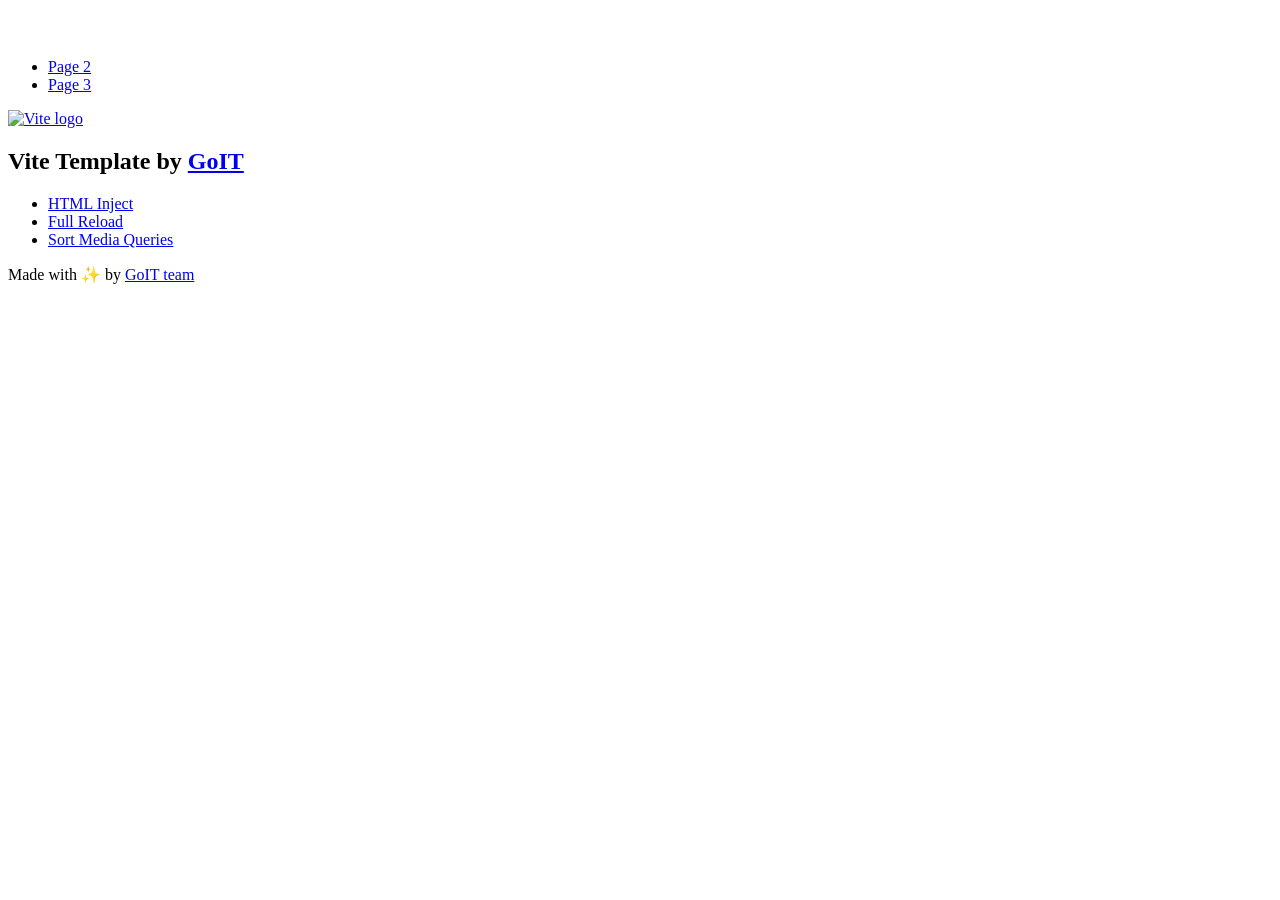
==== index.html @ a6c891bb "Deploying to gh-pages from @ YuliiaMaliarchuk/goit-js-hw-11@73f5b048e712a77d52a11f1eadeeac172c160aa9" ====
<!DOCTYPE html>
<html lang="en">
  <head>
    <meta charset="UTF-8" />
    <link rel="icon" type="image/svg+xml" href="/goit-js-hw-11/favicon.svg" />
    <meta name="viewport" content="width=device-width, initial-scale=1.0" />
    <title>Vanilla App Template</title>
    <script type="module" crossorigin src="/goit-js-hw-11/index.js"></script>
    <link rel="stylesheet" crossorigin href="/goit-js-hw-11/assets/styles-DvPDDfy5.css">
  </head>
  <body>
    <header class="header">
  <div class="container">
    <nav class="nav">
      <a class="nav-logo" href="./index.html" aria-label="Site logo">
        <svg class="nav-logo-icon" width="100" height="30">
          <use href="/goit-js-hw-11/assets/sprite-E8vg0sBb.svg#logo"></use>
        </svg>
      </a>
      <ul class="nav-list">
        <li class="nav-item">
          <a class="nav-link {=$highlight-act}" href="./page-2.html">Page 2</a>
        </li>
        <li class="nav-item">
          <a class="nav-link {=$highlight-curr}" href="./page-3.html">Page 3</a>
        </li>
      </ul>
    </nav>
  </div>
</header>


    <main>
      <!-- Loads the specified .html file -->
      <section class="vite-promo">
  <div class="container">
    <div class="vite-promo-thumb">
      <a
        class="vite-promo-link"
        href="https://vitejs.dev/"
        target="_blank"
        rel="noopener noreferrer"
        aria-label="Link to Vite official website"
        title="Vite.js  build tool"
      >
        <!-- Path to images as from index.html file -->
        <img
          class="pic"
          src="/goit-js-hw-11/assets/vite-logo-9o_aqrTe.png"
          alt="Vite logo"
          width="640"
          height="640"
        />
      </a>
    </div>
    <h1 class="main-title">
      <span class="main-title-gradient">Vite</span>
      Template by
      <a
        class="main-title-link"
        href="https://github.com/goitacademy/vanilla-app-template"
        target="_blank"
        rel="noopener noreferrer"
      >
        GoIT
      </a>
    </h1>
  </div>
</section>

      <article class="badges">
  <div class="container">
    <ul class="badges-list">
      <li class="badges-item">
        <a
          class="badges-link"
          href="https://www.npmjs.com/package/vite-plugin-html-inject"
          target="_blank"
          rel="noopener noreferrer"
        >
          HTML Inject
        </a>
      </li>
      <li class="badges-item">
        <a
          class="badges-link"
          href="https://www.npmjs.com/package/vite-plugin-full-reload"
          target="_blank"
          rel="noopener noreferrer"
        >
          Full Reload
        </a>
      </li>
      <li class="badges-item">
        <a
          class="badges-link"
          href="https://www.npmjs.com/package/postcss-sort-media-queries"
          target="_blank"
          rel="noopener noreferrer"
        >
          Sort Media Queries
        </a>
      </li>
    </ul>
  </div>
</article>

    </main>

    <footer class="footer">
  <div class="container">
    <p class="footer-desc">
      Made with ✨ by
      <a
        class="footer-link"
        href="https://goit.global/ua/"
        target="_blank"
        rel="noopener noreferrer"
      >
        GoIT team
      </a>
    </p>
  </div>
</footer>


  </body>
</html>
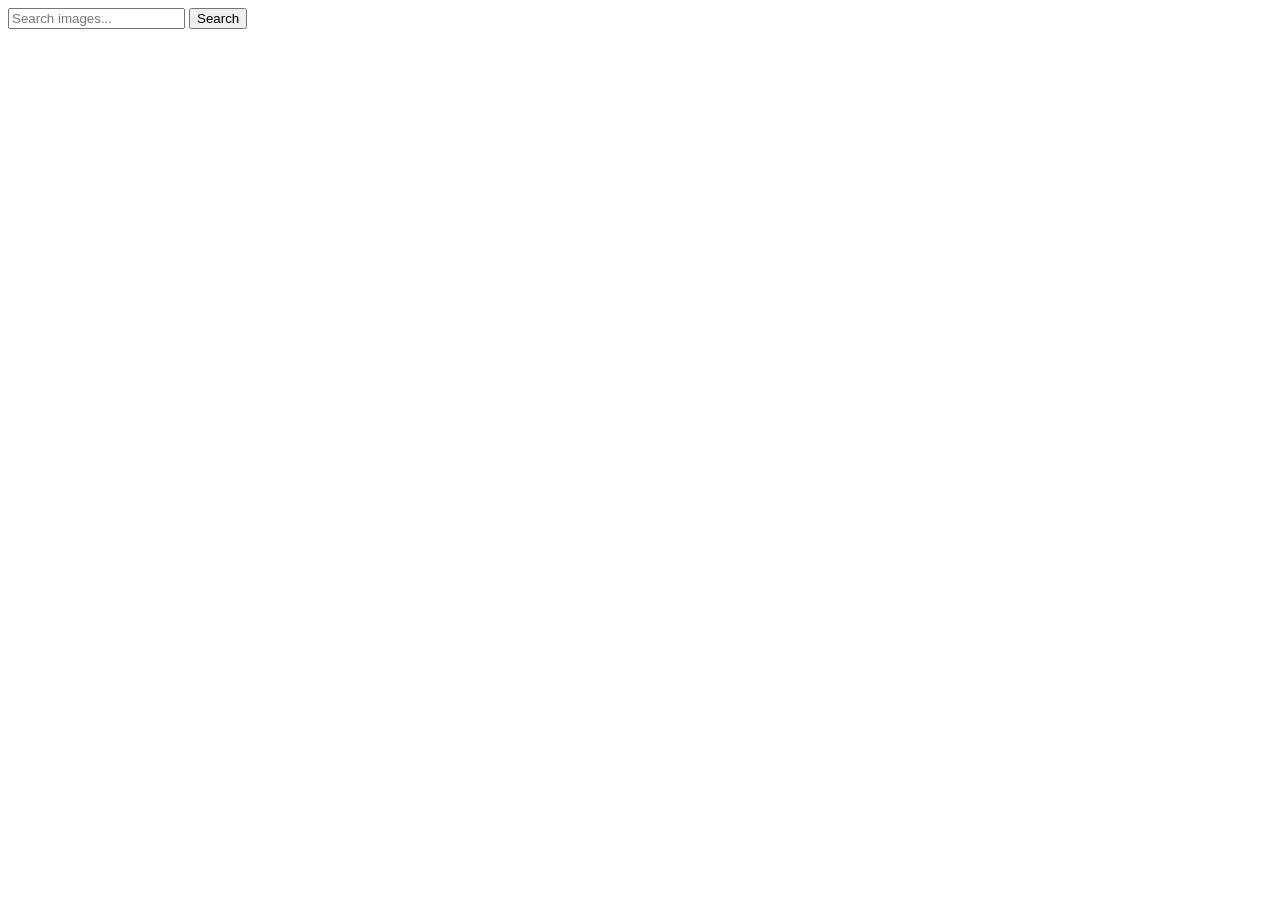
==== commit efc41385: "Deploying to gh-pages from @ YuliiaMaliarchuk/goit-js-hw-11@529d31bd264d500309a020a2e43e41e259376ff2" ====
--- a/index.html
+++ b/index.html
@@ -4,125 +4,23 @@
     <meta charset="UTF-8" />
     <link rel="icon" type="image/svg+xml" href="/goit-js-hw-11/favicon.svg" />
     <meta name="viewport" content="width=device-width, initial-scale=1.0" />
-    <title>Vanilla App Template</title>
+    <title>goit-js-hw-11</title>
     <script type="module" crossorigin src="/goit-js-hw-11/index.js"></script>
-    <link rel="stylesheet" crossorigin href="/goit-js-hw-11/assets/styles-DvPDDfy5.css">
+    <link rel="modulepreload" crossorigin href="/goit-js-hw-11/assets/vendor-g8RIeo89.js">
+    <link rel="stylesheet" crossorigin href="/goit-js-hw-11/assets/vendor-BocuK-4Y.css">
+    <link rel="stylesheet" crossorigin href="/goit-js-hw-11/assets/index-CiQ-T0rs.css">
   </head>
   <body>
-    <header class="header">
-  <div class="container">
-    <nav class="nav">
-      <a class="nav-logo" href="./index.html" aria-label="Site logo">
-        <svg class="nav-logo-icon" width="100" height="30">
-          <use href="/goit-js-hw-11/assets/sprite-E8vg0sBb.svg#logo"></use>
-        </svg>
-      </a>
-      <ul class="nav-list">
-        <li class="nav-item">
-          <a class="nav-link {=$highlight-act}" href="./page-2.html">Page 2</a>
-        </li>
-        <li class="nav-item">
-          <a class="nav-link {=$highlight-curr}" href="./page-3.html">Page 3</a>
-        </li>
-      </ul>
-    </nav>
-  </div>
-</header>
+    
+      <form class="form">
+        <label>
+          <input type="text" name="search-text" placeholder="Search images..." required>
+        </label>
+        <button type="submit">Search</button>
+      </form>
 
-
-    <main>
-      <!-- Loads the specified .html file -->
-      <section class="vite-promo">
-  <div class="container">
-    <div class="vite-promo-thumb">
-      <a
-        class="vite-promo-link"
-        href="https://vitejs.dev/"
-        target="_blank"
-        rel="noopener noreferrer"
-        aria-label="Link to Vite official website"
-        title="Vite.js  build tool"
-      >
-        <!-- Path to images as from index.html file -->
-        <img
-          class="pic"
-          src="/goit-js-hw-11/assets/vite-logo-9o_aqrTe.png"
-          alt="Vite logo"
-          width="640"
-          height="640"
-        />
-      </a>
-    </div>
-    <h1 class="main-title">
-      <span class="main-title-gradient">Vite</span>
-      Template by
-      <a
-        class="main-title-link"
-        href="https://github.com/goitacademy/vanilla-app-template"
-        target="_blank"
-        rel="noopener noreferrer"
-      >
-        GoIT
-      </a>
-    </h1>
-  </div>
-</section>
-
-      <article class="badges">
-  <div class="container">
-    <ul class="badges-list">
-      <li class="badges-item">
-        <a
-          class="badges-link"
-          href="https://www.npmjs.com/package/vite-plugin-html-inject"
-          target="_blank"
-          rel="noopener noreferrer"
-        >
-          HTML Inject
-        </a>
-      </li>
-      <li class="badges-item">
-        <a
-          class="badges-link"
-          href="https://www.npmjs.com/package/vite-plugin-full-reload"
-          target="_blank"
-          rel="noopener noreferrer"
-        >
-          Full Reload
-        </a>
-      </li>
-      <li class="badges-item">
-        <a
-          class="badges-link"
-          href="https://www.npmjs.com/package/postcss-sort-media-queries"
-          target="_blank"
-          rel="noopener noreferrer"
-        >
-          Sort Media Queries
-        </a>
-      </li>
-    </ul>
-  </div>
-</article>
-
-    </main>
-
-    <footer class="footer">
-  <div class="container">
-    <p class="footer-desc">
-      Made with ✨ by
-      <a
-        class="footer-link"
-        href="https://goit.global/ua/"
-        target="_blank"
-        rel="noopener noreferrer"
-      >
-        GoIT team
-      </a>
-    </p>
-  </div>
-</footer>
-
+      <div class="loader ball-pulse"></div>
+      <ul class="gallery"></ul>
 
   </body>
 </html>
